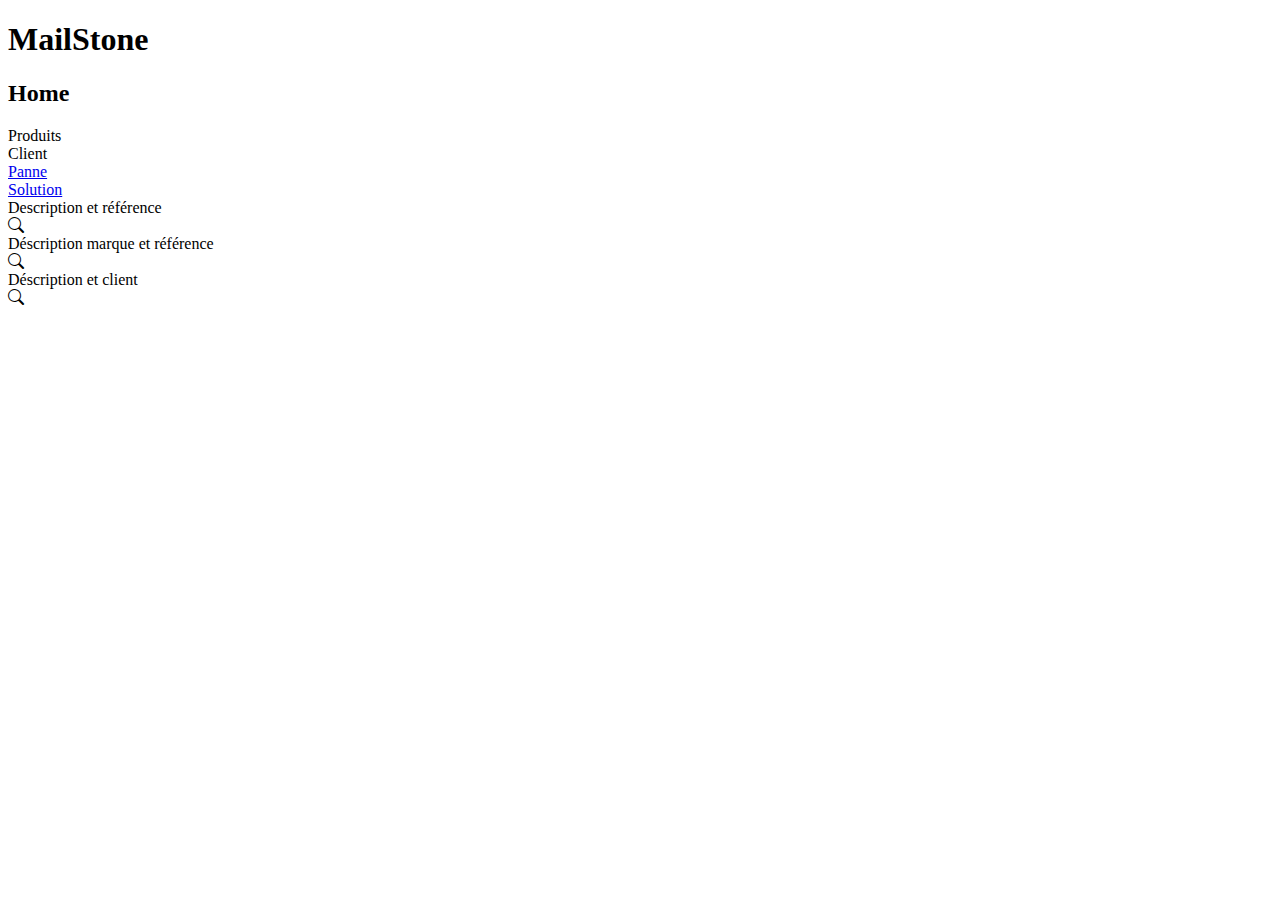
==== client/src/main/resources/templates/issue.html @ ea2d7f57 "REFACTOR : fix SERVER DB insertion + fix CLIENT question + fix ANALYZER format string" ====
<!DOCTYPE html>
<html lang="en">
  <head>
    <meta charset="UTF-8" />
    <meta http-equiv="X-UA-Compatible" content="IE=edge" />
    <meta name="viewport" content="width=device-width, initial-scale=1.0" />

    <!-- Bootstrap icon -->
    <link
      rel="stylesheet"
      href="https://cdn.jsdelivr.net/npm/bootstrap-icons@1.8.0/font/bootstrap-icons.css"
    />

    <link rel="stylesheet" type="text/css" href="/css/home.css" />

    <title>MailStone</title>
  </head>
  <body>
    <div class="header">
      <h1>MailStone</h1>
    </div>
    <div class="left-nav-bar">
      <h2>Home</h2>
      <div class="container-tabs">
        <a class="tab" data-th-href="@{/home}"
          ><div class="product-tab">Produits</div>
        </a>

        <a class="tab" data-th-href="@{/client}"
          ><div class="product-tab">Client</div>
        </a>

        <a class="tab-active" href="#"><div class="product-tab">Panne</div> </a>

        <a class="tab" href="#"><div class="product-tab">Solution</div> </a>
      </div>
    </div>
    <div class="content">
      <!-- Description & ref -->
      <div class="message-container">
        <a class="msg" data-th-href="@{/product/qst/ref-date}">
          <div class="message-product">Description et référence</div>
        </a>
        <a class="msg-search" data-th-href="@{/product/qst/ref-date}">
          <div class="icone-search"><i class="bi bi-search"></i></div>
        </a>
      </div>

      <!-- Description & brand & ref  -->
      <div class="message-container">
        <a class="msg" data-th-href="@{/product/qst/ref-brand}">
          <div class="message-product">Déscription marque et référence</div>
        </a>
        <a class="msg-search" data-th-href="@{/product/qst/ref-brand}">
          <div class="icone-search"><i class="bi bi-search"></i></div>
        </a>
      </div>

      <!-- Description & client -->
      <div class="message-container">
        <a class="msg" data-th-href="@{/product/qst/ref-brand}">
          <div class="message-product">Déscription et client</div>
        </a>
        <a class="msg-search" data-th-href="@{/product/qst/ref-brand}">
          <div class="icone-search"><i class="bi bi-search"></i></div>
        </a>
      </div>
    </div>
  </body>
</html>
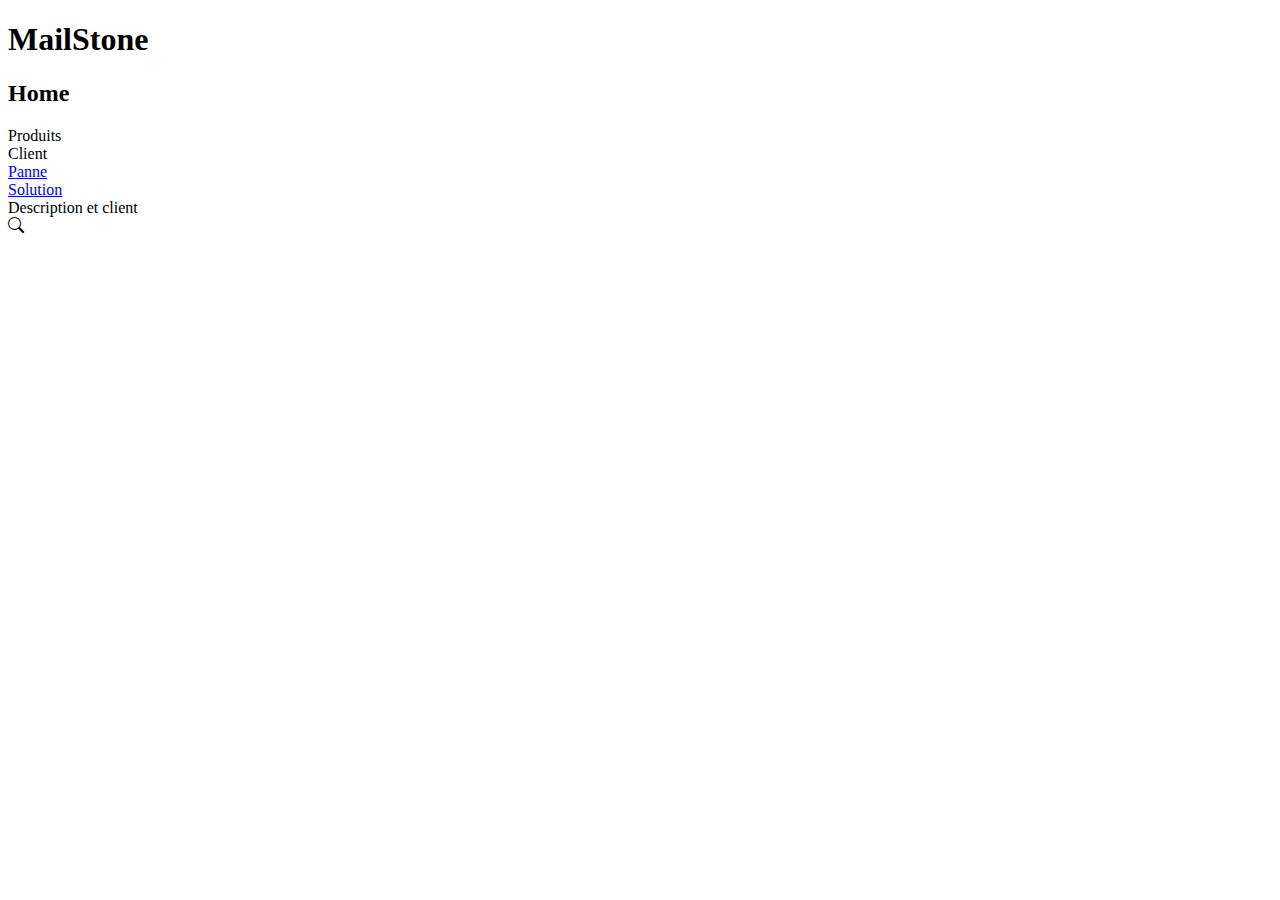
==== commit 1c0b14bf: "feat: last question + DTD + fix standalone" ====
--- a/client/src/main/resources/templates/issue.html
+++ b/client/src/main/resources/templates/issue.html
@@ -36,32 +36,12 @@
       </div>
     </div>
     <div class="content">
-      <!-- Description & ref -->
-      <div class="message-container">
-        <a class="msg" data-th-href="@{/product/qst/ref-date}">
-          <div class="message-product">Description et référence</div>
-        </a>
-        <a class="msg-search" data-th-href="@{/product/qst/ref-date}">
-          <div class="icone-search"><i class="bi bi-search"></i></div>
-        </a>
-      </div>
-
-      <!-- Description & brand & ref  -->
-      <div class="message-container">
-        <a class="msg" data-th-href="@{/product/qst/ref-brand}">
-          <div class="message-product">Déscription marque et référence</div>
-        </a>
-        <a class="msg-search" data-th-href="@{/product/qst/ref-brand}">
-          <div class="icone-search"><i class="bi bi-search"></i></div>
-        </a>
-      </div>
-
       <!-- Description & client -->
       <div class="message-container">
-        <a class="msg" data-th-href="@{/product/qst/ref-brand}">
-          <div class="message-product">Déscription et client</div>
+        <a class="msg" data-th-href="@{/issue/qst/description-email}">
+          <div class="message-product">Description et client</div>
         </a>
-        <a class="msg-search" data-th-href="@{/product/qst/ref-brand}">
+        <a class="msg-search" data-th-href="@{/issue/qst/description-email}">
           <div class="icone-search"><i class="bi bi-search"></i></div>
         </a>
       </div>
